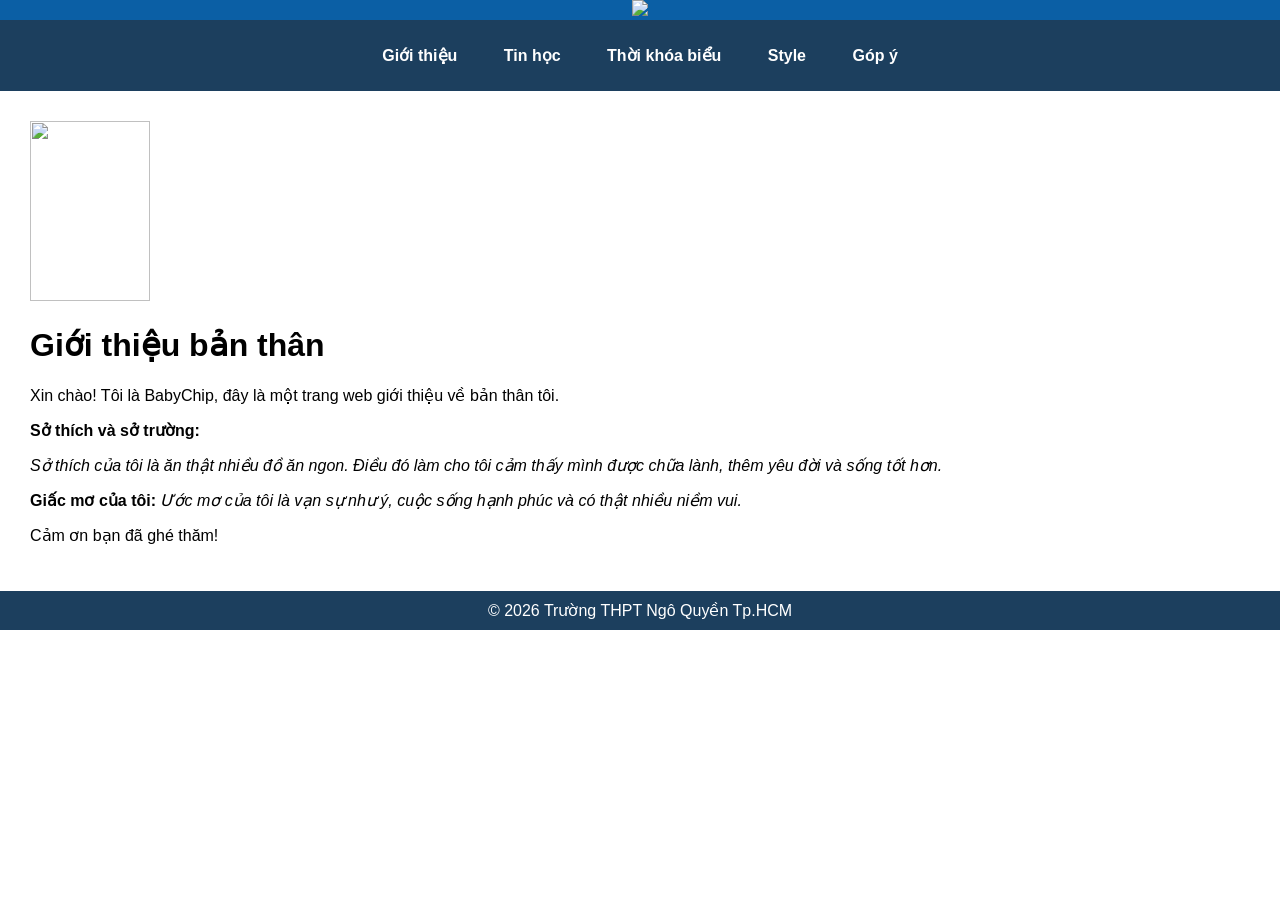
==== index.html @ e13dc3a7 "Add label for password input field" ====
<!DOCTYPE html>
<html lang="vi">
<head>
<meta charset="UTF-8">
<title>Trang web Tin 12</title>

<style>
body {
    margin: 0;
    font-family: Arial;
}

/* HEADER */
header {
    background: #0b5fa5;
    text-align: center;
}

/* MENU */
nav {
    background: #1c3f5e;
    padding: 10px;
    text-align: center;
}

nav button {
    background: none;
    border: none;
    color: white;
    font-weight: bold;
    margin: 15px;
    cursor: pointer;
    font-size: 16px;
}

nav button:hover {
    color: yellow;
}

/* CONTENT */
.content {
    padding: 30px;
    min-height: 400px;
}

.section {
    display: none;
}

/* TABLE */
table {
    border-collapse: collapse;
    width: 80%;
    margin: auto;
}

th, td {
    border: 1px solid black;
    padding: 8px;
    text-align: center;
}

.session {
    background: #e0e0e0;
    font-weight: bold;
}

/* CARD */
.container {
    width: 900px;
    margin: auto;
    display: flex;
    gap: 30px;
}

.card {
    background: white;
    padding: 25px;
    border-radius: 20px;
    width: 100%;
    box-shadow: 0 0 15px rgba(0,0,0,0.1);
    border: 3px solid #ffb6c1;
}

.career {
    margin-top: 15px;
    padding: 15px;
    background: #fff0f5;
    border-radius: 12px;
    border: 2px dashed #ffb6c1;
}

.flower {
    text-align: center;
    font-size: 26px;
}

/* FORM */
form {
    width: 60%;
    margin: auto;
}

input, textarea {
    width: 100%;
    padding: 8px;
}

/* FOOTER */
footer {
    background: #1c3f5e;
    color: white;
    text-align: center;
    padding: 10px;
}

/* ✅ NV3 */
.success {
    background: #d4edda;
    color: #155724;
    padding: 10px;
    margin-bottom: 15px;
    display: none;
    border-radius: 10px;
}
</style>

<script>
function hien(id) {
    var tatca = document.getElementsByClassName("section");
    for (var i = 0; i < tatca.length; i++) {
        tatca[i].style.display = "none";
    }
    document.getElementById(id).style.display = "block";
}

/* ✅ NV3 */
function guiYKien(event) {
    event.preventDefault();
    document.getElementById("thongbao").style.display = "block";
}
</script>

</head>

<body onload="hien('gioithieu')">

<header>
<img src="images/IMG_20260309_142650.png" width="100%">
</header>

<nav>
<button onclick="hien('gioithieu')">Giới thiệu</button>
<button onclick="hien('tinhoc')">Tin học</button>
<button onclick="hien('thoikhoabieu')">Thời khóa biểu</button>
<button onclick="hien('style')">Style</button>
<button onclick="hien('gopy')">Góp ý</button>
</nav>

<div class="content">

<!-- GIỚI THIỆU -->
<div id="gioithieu" class="section">

<img src="images/image1.jpg" width="120" height="180">

<h1>Giới thiệu bản thân</h1>

<p>Xin chào! Tôi là BabyChip, đây là một trang web giới thiệu về bản thân tôi.</p>

<b>Sở thích và sở trường:</b>
<p><i>
Sở thích của tôi là ăn thật nhiều đồ ăn ngon. Điều đó làm cho tôi cảm thấy mình được chữa lành, thêm yêu đời và sống tốt hơn.
</i></p>

<p>
<b>Giấc mơ của tôi:</b>
<i>
Ước mơ của tôi là vạn sự như ý, cuộc sống hạnh phúc và có thật nhiều niềm vui.
</i>
</p>

<p>Cảm ơn bạn đã ghé thăm!</p>

</div>

<!-- TIN HỌC -->
<div id="tinhoc" class="section">
<h1 style="text-align:center;color:#003366;">CHƯƠNG TRÌNH TIN HỌC 12</h1>
<h2 style="color:red;">A. GIỚI THIỆU TRÍ TUỆ NHÂN TẠO...</h2>
<ul><li>Giới thiệu về trí tuệ nhân tạo</li></ul>
     <li>Sử dụng AI trong học tập và đời sống</li>
        <li>Giới thiệu về Học máy và Khoa học dữ liệu</li>
        <li>Thực hành phân tích dữ liệu</li>
    </ul>

    <h2>B. MẠNG MÁY TÍNH VÀ INTERNET</h2>
    <ul>
        <li>Cơ sở về mạng máy tính</li>
        <li>Các giao thức mạng</li>
        <li>Thực hành thiết lập kết nối và sử dụng mạng</li>
        <li>Đường truyền hữu tuyến và vô tuyến</li>
        <li>Thiết bị mạng</li>
        <li>Thiết kế mạng LAN</li>
    </ul>

    <h2>D. ĐẠO ĐỨC, PHÁP LUẬT VÀ VĂN HÓA TRONG MÔI TRƯỜNG SỐ</h2>
    <ul>
        <li>Giao tiếp và tính nhân văn trong ứng xử trên không gian mạng</li>
    </ul>

    <h2>F. TẠO TRANG WEB</h2>
    <ul>
        <li>Làm quen với ngôn ngữ đánh dấu siêu văn bản</li>
        <li>Định dạng văn bản và tạo siêu liên kết</li>
        <li>Trình bày nội dung theo dạng danh sách, bảng biểu</li>
        <li>Chèn hình ảnh, âm thanh, video và sử dụng khung</li>
        <li>Tạo biểu mẫu</li>
        <li>Định dạng với CSS</li>
        <li>Bộ chọn lớp, bộ chọn định danh</li>
        <li>Mô hình hộp, bố cục trang web</li>
        <li>Dự án nhỏ: Tạo trang web</li>
    </ul>

    <h2>G. HƯỚNG NGHIỆP VỚI TIN HỌC</h2>
    <ul>
        <li>Một số nghề ứng dụng CNTT và ngành thuộc lĩnh vực tin học</li>
        <li>Dự án: Tìm hiểu thông tin tuyển sinh và hướng nghiệp</li>
    </ul>

</div>

<!-- THỜI KHÓA BIỂU -->
<div id="thoikhoabieu" class="section">
<h2 style="text-align:center;">THỜI KHÓA BIỂU</h2>
<table>
<tr><th>Tiết</th><th>Thứ 2</th><th>Thứ 3</th><th>Thứ 4</th><th>Thứ 5</th><th>Thứ 6</th></tr>
<tr class="session"><td colspan="6">BUỔI SÁNG</td></tr>
<tr><td>Tiết 1</td><td>Toán</td><td>Văn</td><td>Anh</td><td>Lý</td><td>Hóa</td></tr>
     <tr>
        <td>Tiết 2</td><td>Toán</td><td>Văn</td><td>Anh</td><td>Lý</td><td>Sinh</td>
    </tr>
    <tr>
        <td>Tiết 3</td><td>Lý</td><td>Hóa</td><td>Toán</td><td>Văn</td><td>Anh</td>
    </tr>
    <tr>
        <td>Tiết 4</td><td>Anh</td><td>Sinh</td><td>Lý</td><td>Toán</td><td>Văn</td>
    </tr>

    <tr class="session">
        <td colspan="6">BUỔI CHIỀU</td>
    </tr>
    <tr>
        <td>Tiết 1</td><td>Thể dục</td><td>Tin</td><td>Công nghệ</td><td>Tin</td><td>Thể dục</td>
    </tr>
    <tr>
        <td>Tiết 2</td><td>Tin</td><td>Thể dục</td><td>GDCD</td><td>Công nghệ</td><td>Tin</td>
    </tr>
    <tr>
        <td>Tiết 3</td><td>GDCD</td><td>Tin</td><td>Thể dục</td><td>GDCD</td><td>Công nghệ</td>
    </tr>
</table>
</div>

<!-- STYLE (GIỮ NGUYÊN FULL) -->
<div id="style" class="section">

<div class="container">

<div class="card">
<div class="flower">🌸🌼🌷</div>

<h2>BabyChip</h2>

<p>
Xin chào mọi người, mình tên là <b>BabyChip</b>. Mình là một người vui vẻ, thích học hỏi những điều mới và luôn cố gắng trong quá trình học tập.
</p>

<div class="career">
<h3>🌺 Nghề nghiệp mơ ước: Lập trình viên</h3>
<p>
Mình chọn nghề lập trình viên vì mình rất thích máy tính và công nghệ. Mỗi khi viết được một đoạn chương trình, mình cảm thấy rất vui và tự hào. Nghề này giúp mình sáng tạo và làm việc trong môi trường hiện đại.
</p>
</div>

</div>

<div class="card">
<div class="flower">🌷🌻🌸</div>

<h2>Toni</h2>

<p>
Xin chào, mình tên là <b>Toni</b>. Mình là một người hiền hòa, yêu thích giúp đỡ người khác và luôn quan tâm đến mọi người xung quanh.
</p>

<div class="career">
<h3>🌼 Nghề nghiệp mơ ước: Bác sĩ</h3>
<p>
Mình chọn nghề bác sĩ vì mình mong muốn chữa bệnh và giúp mọi người khỏe mạnh.
</p>
</div>

</div>

</div>

</div>

<!-- GÓP Ý (NV2 + NV3) -->
<div id="gopy" class="section">

<h3>Đóng góp ý kiến cho thư viện của nhà trường</h3>

<div id="thongbao" class="success">
<b>Cảm ơn bạn đã góp ý kiến!</b>
</div>

<form action="#" onsubmit="guiYKien(event)">
<fieldset>
<legend>1. Thông tin về người góp ý</legend>

<label>Họ và tên:</label>
<input type="text">

<label>Email:</label>
<input type="email">
<label>password:</label>
</fieldset>

<fieldset>
<legend>2. Đóng góp ý kiến</legend>

<textarea rows="6"></textarea>

<br><br>

<!-- NV2 -->
<input type="checkbox"> Truyện ngắn<br>
<input type="checkbox"> Kĩ năng sống<br>
<input type="checkbox"> CNTT<br>
<input type="checkbox"> Truyện tranh<br>
<input type="checkbox"> Lịch sử
</fieldset>

<br>
<input type="submit" value="Gửi">
</form>

</div>

</div>

<footer>
© 2026 Trường THPT Ngô Quyền Tp.HCM
</footer>

</body>
    </html>
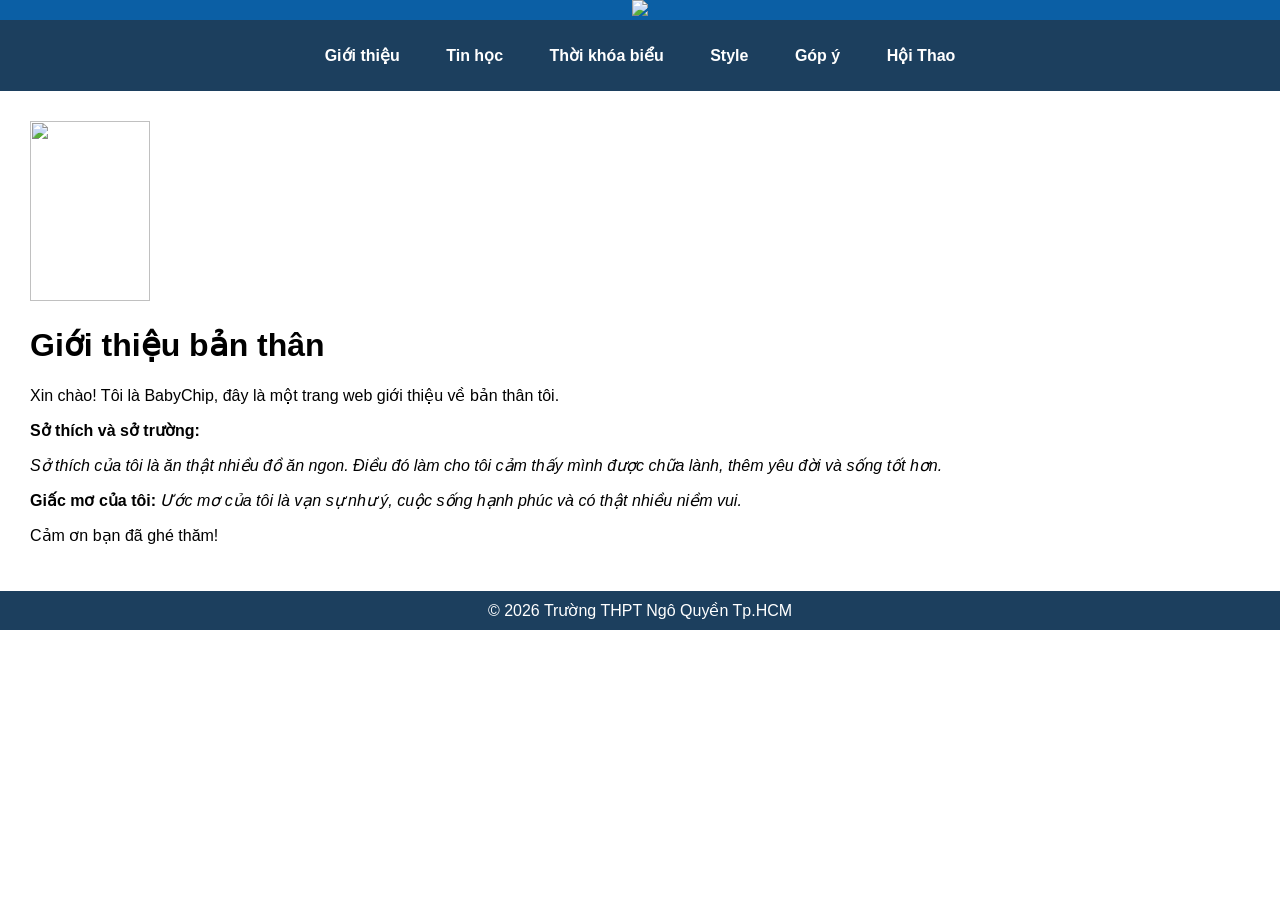
==== commit 8cad62c9: "Update index.html" ====
--- a/index.html
+++ b/index.html
@@ -134,10 +134,16 @@
     document.getElementById(id).style.display = "block";
 }
 
-/* ✅ NV3 */
+/* ✅ Góp Ý */
 function guiYKien(event) {
     event.preventDefault();
     document.getElementById("thongbao").style.display = "block";
+}
+
+/* ✅ Hội Thao */
+function guiHoithao(event) {
+    event.preventDefault();
+    document.getElementById("thongbaoHoithao").style.display = "block";
 }
 </script>
 
@@ -155,6 +161,7 @@
 <button onclick="hien('thoikhoabieu')">Thời khóa biểu</button>
 <button onclick="hien('style')">Style</button>
 <button onclick="hien('gopy')">Góp ý</button>
+<button onclick="hien('hoithao')">Hội Thao</button>
 </nav>
 
 <div class="content">
@@ -188,45 +195,46 @@
 <div id="tinhoc" class="section">
 <h1 style="text-align:center;color:#003366;">CHƯƠNG TRÌNH TIN HỌC 12</h1>
 <h2 style="color:red;">A. GIỚI THIỆU TRÍ TUỆ NHÂN TẠO...</h2>
-<ul><li>Giới thiệu về trí tuệ nhân tạo</li></ul>
-     <li>Sử dụng AI trong học tập và đời sống</li>
-        <li>Giới thiệu về Học máy và Khoa học dữ liệu</li>
-        <li>Thực hành phân tích dữ liệu</li>
-    </ul>
-
-    <h2>B. MẠNG MÁY TÍNH VÀ INTERNET</h2>
-    <ul>
-        <li>Cơ sở về mạng máy tính</li>
-        <li>Các giao thức mạng</li>
-        <li>Thực hành thiết lập kết nối và sử dụng mạng</li>
-        <li>Đường truyền hữu tuyến và vô tuyến</li>
-        <li>Thiết bị mạng</li>
-        <li>Thiết kế mạng LAN</li>
-    </ul>
-
-    <h2>D. ĐẠO ĐỨC, PHÁP LUẬT VÀ VĂN HÓA TRONG MÔI TRƯỜNG SỐ</h2>
-    <ul>
-        <li>Giao tiếp và tính nhân văn trong ứng xử trên không gian mạng</li>
-    </ul>
-
-    <h2>F. TẠO TRANG WEB</h2>
-    <ul>
-        <li>Làm quen với ngôn ngữ đánh dấu siêu văn bản</li>
-        <li>Định dạng văn bản và tạo siêu liên kết</li>
-        <li>Trình bày nội dung theo dạng danh sách, bảng biểu</li>
-        <li>Chèn hình ảnh, âm thanh, video và sử dụng khung</li>
-        <li>Tạo biểu mẫu</li>
-        <li>Định dạng với CSS</li>
-        <li>Bộ chọn lớp, bộ chọn định danh</li>
-        <li>Mô hình hộp, bố cục trang web</li>
-        <li>Dự án nhỏ: Tạo trang web</li>
-    </ul>
-
-    <h2>G. HƯỚNG NGHIỆP VỚI TIN HỌC</h2>
-    <ul>
-        <li>Một số nghề ứng dụng CNTT và ngành thuộc lĩnh vực tin học</li>
-        <li>Dự án: Tìm hiểu thông tin tuyển sinh và hướng nghiệp</li>
-    </ul>
+<ul>
+    <li>Giới thiệu về trí tuệ nhân tạo</li>
+    <li>Sử dụng AI trong học tập và đời sống</li>
+    <li>Giới thiệu về Học máy và Khoa học dữ liệu</li>
+    <li>Thực hành phân tích dữ liệu</li>
+</ul>
+
+<h2>B. MẠNG MÁY TÍNH VÀ INTERNET</h2>
+<ul>
+    <li>Cơ sở về mạng máy tính</li>
+    <li>Các giao thức mạng</li>
+    <li>Thực hành thiết lập kết nối và sử dụng mạng</li>
+    <li>Đường truyền hữu tuyến và vô tuyến</li>
+    <li>Thiết bị mạng</li>
+    <li>Thiết kế mạng LAN</li>
+</ul>
+
+<h2>D. ĐẠO ĐỨC, PHÁP LUẬT VÀ VĂN HÓA TRONG MÔI TRƯỜNG SỐ</h2>
+<ul>
+    <li>Giao tiếp và tính nhân văn trong ứng xử trên không gian mạng</li>
+</ul>
+
+<h2>F. TẠO TRANG WEB</h2>
+<ul>
+    <li>Làm quen với ngôn ngữ đánh dấu siêu văn bản</li>
+    <li>Định dạng văn bản và tạo siêu liên kết</li>
+    <li>Trình bày nội dung theo dạng danh sách, bảng biểu</li>
+    <li>Chèn hình ảnh, âm thanh, video và sử dụng khung</li>
+    <li>Tạo biểu mẫu</li>
+    <li>Định dạng với CSS</li>
+    <li>Bộ chọn lớp, bộ chọn định danh</li>
+    <li>Mô hình hộp, bố cục trang web</li>
+    <li>Dự án nhỏ: Tạo trang web</li>
+</ul>
+
+<h2>G. HƯỚNG NGHIỆP VỚI TIN HỌC</h2>
+<ul>
+    <li>Một số nghề ứng dụng CNTT và ngành thuộc lĩnh vực tin học</li>
+    <li>Dự án: Tìm hiểu thông tin tuyển sinh và hướng nghiệp</li>
+</ul>
 
 </div>
 
@@ -237,28 +245,13 @@
 <tr><th>Tiết</th><th>Thứ 2</th><th>Thứ 3</th><th>Thứ 4</th><th>Thứ 5</th><th>Thứ 6</th></tr>
 <tr class="session"><td colspan="6">BUỔI SÁNG</td></tr>
 <tr><td>Tiết 1</td><td>Toán</td><td>Văn</td><td>Anh</td><td>Lý</td><td>Hóa</td></tr>
-     <tr>
-        <td>Tiết 2</td><td>Toán</td><td>Văn</td><td>Anh</td><td>Lý</td><td>Sinh</td>
-    </tr>
-    <tr>
-        <td>Tiết 3</td><td>Lý</td><td>Hóa</td><td>Toán</td><td>Văn</td><td>Anh</td>
-    </tr>
-    <tr>
-        <td>Tiết 4</td><td>Anh</td><td>Sinh</td><td>Lý</td><td>Toán</td><td>Văn</td>
-    </tr>
-
-    <tr class="session">
-        <td colspan="6">BUỔI CHIỀU</td>
-    </tr>
-    <tr>
-        <td>Tiết 1</td><td>Thể dục</td><td>Tin</td><td>Công nghệ</td><td>Tin</td><td>Thể dục</td>
-    </tr>
-    <tr>
-        <td>Tiết 2</td><td>Tin</td><td>Thể dục</td><td>GDCD</td><td>Công nghệ</td><td>Tin</td>
-    </tr>
-    <tr>
-        <td>Tiết 3</td><td>GDCD</td><td>Tin</td><td>Thể dục</td><td>GDCD</td><td>Công nghệ</td>
-    </tr>
+<tr><td>Tiết 2</td><td>Toán</td><td>Văn</td><td>Anh</td><td>Lý</td><td>Sinh</td></tr>
+<tr><td>Tiết 3</td><td>Lý</td><td>Hóa</td><td>Toán</td><td>Văn</td><td>Anh</td></tr>
+<tr><td>Tiết 4</td><td>Anh</td><td>Sinh</td><td>Lý</td><td>Toán</td><td>Văn</td></tr>
+<tr class="session"><td colspan="6">BUỔI CHIỀU</td></tr>
+<tr><td>Tiết 1</td><td>Thể dục</td><td>Tin</td><td>Công nghệ</td><td>Tin</td><td>Thể dục</td></tr>
+<tr><td>Tiết 2</td><td>Tin</td><td>Thể dục</td><td>GDCD</td><td>Công nghệ</td><td>Tin</td></tr>
+<tr><td>Tiết 3</td><td>GDCD</td><td>Tin</td><td>Thể dục</td><td>GDCD</td><td>Công nghệ</td></tr>
 </table>
 </div>
 
@@ -325,7 +318,9 @@
 
 <label>Email:</label>
 <input type="email">
+    
 <label>password:</label>
+<input type="password">
 </fieldset>
 
 <fieldset>
@@ -335,7 +330,6 @@
 
 <br><br>
 
-<!-- NV2 -->
 <input type="checkbox"> Truyện ngắn<br>
 <input type="checkbox"> Kĩ năng sống<br>
 <input type="checkbox"> CNTT<br>
@@ -349,6 +343,52 @@
 
 </div>
 
+<!-- HỘI THAO -->
+<div id="hoithao" class="section">
+
+<h3>Đăng kí tham gia Hội thao</h3>
+
+<div id="thongbaoHoithao" class="success">
+<b>Đăng kí thành công!</b>
+</div>
+
+<form onsubmit="guiHoithao(event)">
+<fieldset>
+<legend>1. Thông tin cá nhân</legend>
+
+<label for="hoten">Họ và tên:</label>
+<input type="text" id="hoten" name="hoten">
+
+<label for="email">Địa chỉ email:</label>
+<input type="email" id="email" name="email">
+
+<label>Lớp:</label><br>
+<input type="radio" id="lop10" name="lop" value="10">
+<label for="lop10">Lớp 10</label>
+<input type="radio" id="lop11" name="lop" value="11">
+<label for="lop11">Lớp 11</label>
+<input type="radio" id="lop12" name="lop" value="12">
+<label for="lop12">Lớp 12</label>
+</fieldset>
+
+<fieldset>
+<legend>2. Tham dự môn</legend>
+
+<input type="checkbox" id="bongban" name="mon" value="bongban">
+<label for="bongban">Bóng bàn</label><br>
+<input type="checkbox" id="caulong" name="mon" value="caulong">
+<label for="caulong">Cầu lông</label><br>
+<input type="checkbox" id="covua" name="mon" value="covua">
+<label for="covua">Cờ vua</label>
+</fieldset>
+
+<br>
+<input type="submit" value="Đăng kí">
+<input type="reset" value="Huỷ bỏ">
+</form>
+
+</div>
+
 </div>
 
 <footer>
@@ -356,4 +396,4 @@
 </footer>
 
 </body>
-    </html>
+</html>
